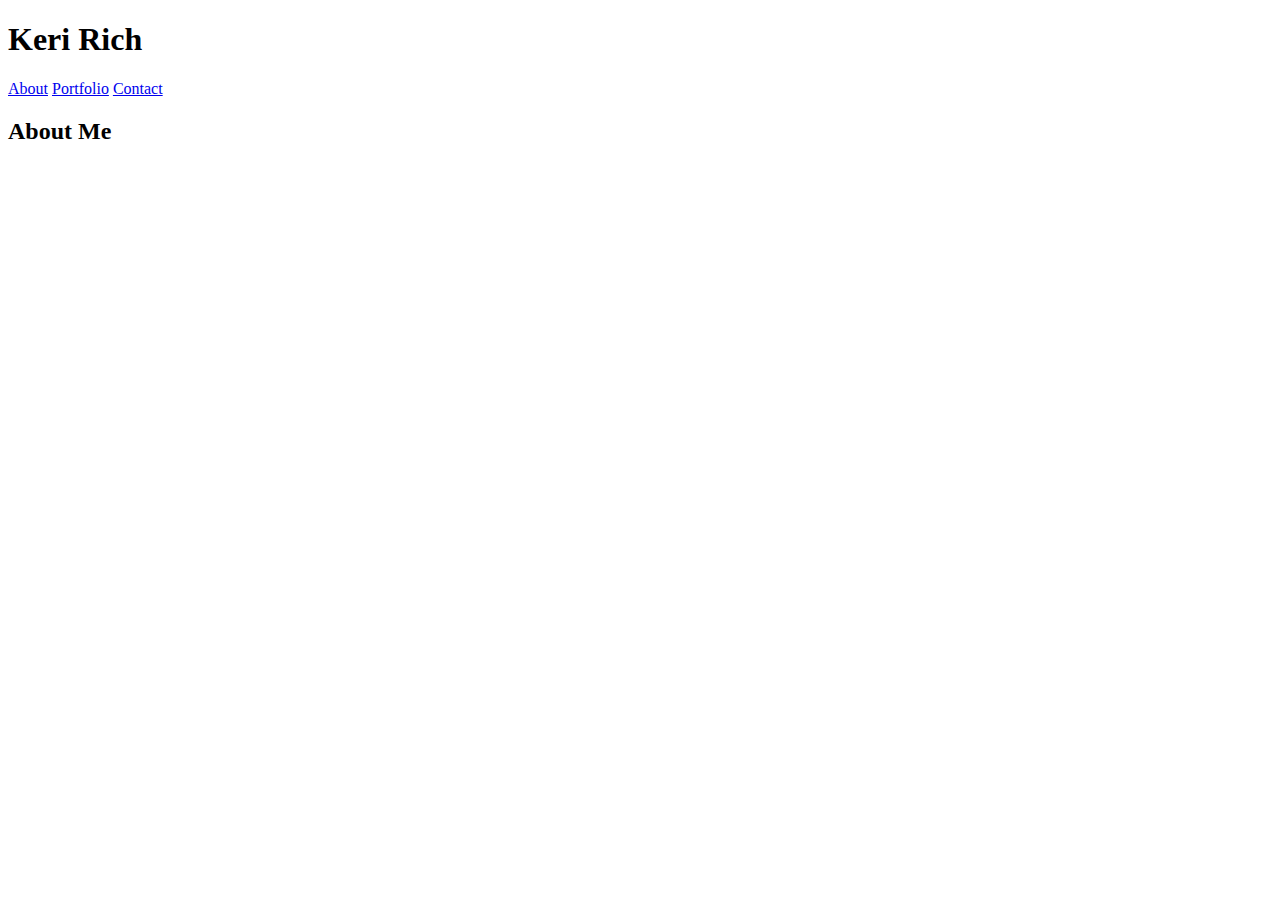
==== index.html @ aa4e1f08 "Setting up main bio sections" ====
<!DOCTYPE html>
<html lang="en">
<head>
    <meta charset="UTF-8">
    <meta name="viewport" content="width=device-width, initial-scale=1.0">
    <meta http-equiv="X-UA-Compatible" content="ie=edge">
    <title>Keri's Portfolio</title>
</head>
<body>
    <header>
        <h1>Keri Rich</h1>

    <!-- Top left navigation bar -->
        <section id="NavBar">
            <a href="#">About</a>
            <a href="#">Portfolio</a>
            <a href="#">Contact</a>
        </section>
    </header>

    <div class="Main Content">
        <h2>About Me</h2>

        <!-- Bio Image -->
        <section id="Bio-Image">
 
        </section>

        <!-- Bio Content -->
        <section id="Bio-Content">

        </section>

    </div>

    
</body>
</html>
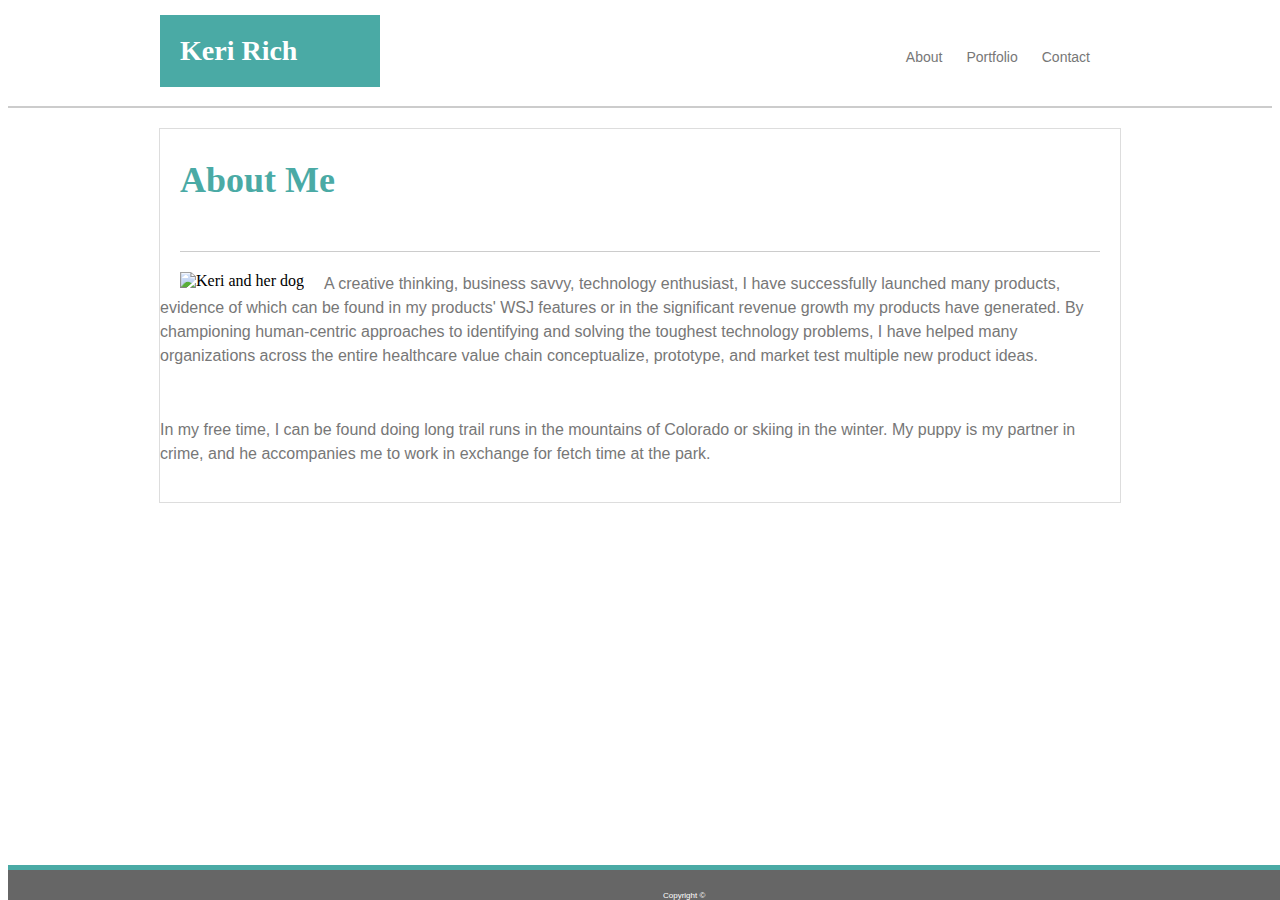
==== commit 6ea88f84: "Positioning of elements" ====
--- a/index.html
+++ b/index.html
@@ -5,34 +5,47 @@
     <meta name="viewport" content="width=device-width, initial-scale=1.0">
     <meta http-equiv="X-UA-Compatible" content="ie=edge">
     <title>Keri's Portfolio</title>
+    <link rel = "stylesheet" href = "Assets/CSS/reset.css" />    
+    <link rel = "stylesheet" href = "Assets/CSS/style.css" />
 </head>
-<body>
+<body background="Assets/Images/backgroundimage.png">
     <header>
+        <div class="Heading-Box">
+    <!-- Name box in the top right -->
         <h1>Keri Rich</h1>
 
     <!-- Top left navigation bar -->
-        <section id="NavBar">
+        <div id="NavBar">
             <a href="#">About</a>
             <a href="#">Portfolio</a>
             <a href="#">Contact</a>
-        </section>
+        </div>
+        </div>
     </header>
 
-    <div class="Main Content">
-        <h2>About Me</h2>
+    <section>
 
-        <!-- Bio Image -->
-        <section id="Bio-Image">
- 
-        </section>
+        <!-- Content headers -->
+        <div id="About-Me-Heading">
+            <h2>About Me</h2>
+        </div>
+        <div id="About-Me-Image">
+            <!-- Bio Image -->
+            <img id="Bio-Image" src="Assets/Images/Portfoliopic.jpeg" alt="Keri and her dog" height="200" width="139"> 
+        </div>
+        <div id="About-Me-Text">    
+            <p>A creative thinking, business savvy, technology enthusiast, I have successfully launched many products, evidence of which can be found in my products' WSJ features or in the significant revenue growth my products have generated. By championing human-centric approaches to identifying and solving the toughest technology problems, I have helped many organizations across the entire healthcare value chain conceptualize, prototype, and market test multiple new product ideas. </p>
+            <br>
+            <p>In my free time, I can be found doing long trail runs in the mountains of Colorado or skiing in the winter.  My puppy is my partner in crime, and he accompanies me to work in exchange for fetch time at the park. </p>
+        </div>
 
-        <!-- Bio Content -->
-        <section id="Bio-Content">
+    </section>
 
-        </section>
+    <footer>
+        <div id="Footer-Text">
+            Copyright &copy;
+        </div>
+    </footer>
 
-    </div>
-
-    
 </body>
 </html>--- a/Assets/CSS/style.css
+++ b/Assets/CSS/style.css
@@ -0,0 +1,118 @@
+header {
+    background: white;
+    border-bottom-style: solid;
+    border-width: 2px;
+    border-color: #cccccc; 
+    padding: 20px;
+    position: relative;
+    overflow: auto;
+  }  
+
+.Heading-Box {
+    width: 960px;  
+    margin: auto;
+    bottom: 0px;
+  }
+
+  h1 {
+    padding: 20px;
+    width: 180px;
+    float: left;
+    position: absolute;
+    bottom: 0px;
+    font-size: 28px;
+    color: white;
+    font-family: Georgia, 'Times New Roman', Times, serif;
+    background:#4aaaa5;   
+    font-weight: bold;
+    z-index: 3;
+  }
+
+  #NavBar {
+      background: white;
+      padding: 20px;
+      text-align: right;
+      color: #666666;
+      z-index: 2;
+    }
+    
+section {
+        margin-top: 20px;
+        margin-bottom: 20px;
+        padding-bottom: 20px;
+        margin-left: auto;
+        margin-right: auto;
+        overflow: auto;
+        clear: both;
+        width: 960px;
+        background: white;
+        border-style: solid;
+        border-width: thin;
+        border-color: #dddddd; 
+    }
+    
+    p {
+        color: #777777;
+        line-height: 1.5;
+        font-family: Arial, Helvetica, sans-serif;
+    }
+    
+    a {
+        color: #777777;
+        font-family: Arial, Helvetica, sans-serif;
+        padding: 10px;
+        font-size: 14px;
+        text-decoration: none;
+    }
+    
+    h2 {
+        font-family: Georgia, 'Times New Roman', Times, serif;
+        font-weight: bold;
+    }
+    
+    
+#About-Me-Heading {
+    padding-bottom: 20px;
+    margin: 20px;
+    border-bottom-style: solid;
+    border-color: #cccccc;
+    border-width: thin; 
+    font-family: Georgia, 'Times New Roman', Times, serif;
+    color: #4aaaa5;
+    font-size: 24px;
+}
+
+#About-Me-Image {
+    padding-left: 20px;
+    padding-right: 20px;
+    float: left;
+}
+
+#About-Me-Text {
+    height: 100%;
+    padding-right: 20px;
+}
+
+
+footer {
+    clear: both;
+    background:#666666;
+    padding: 15px;
+    border-top-style: solid;
+    border-width: thick;
+    width: 100%;
+    border-color: #4aaaa5; 
+    position: fixed;
+    bottom: 0px;
+
+}
+
+#Footer-Text {
+    color: white;
+    text-align: center;
+    font-size: 8px;
+    position: absolute;
+    bottom: 0px;
+    left: 50%;
+    font-family: Arial, Helvetica, sans-serif;
+}
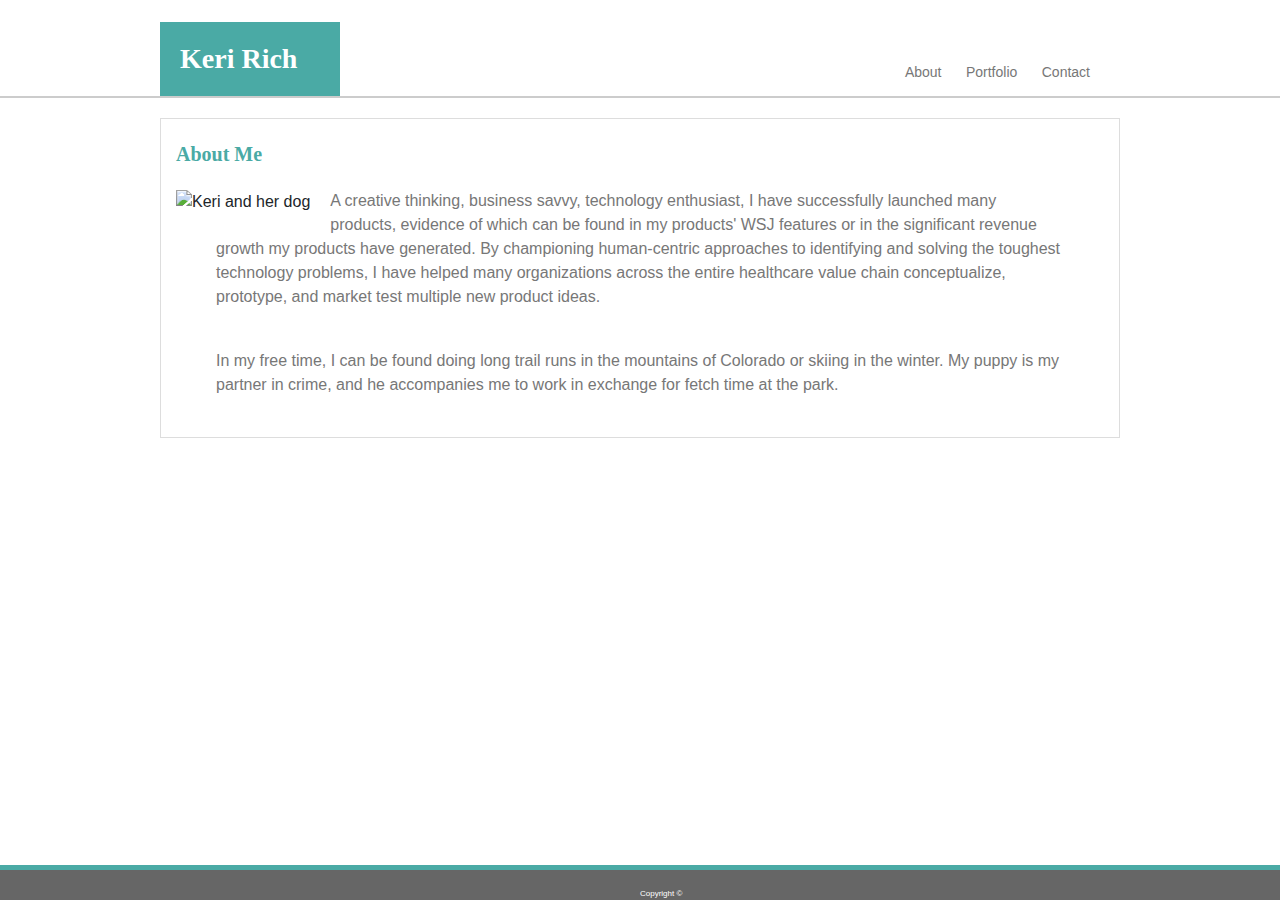
==== commit da44fb8f: "Final cleanup of the nav on all pages" ====
--- a/index.html
+++ b/index.html
@@ -7,38 +7,41 @@
     <title>Keri's Portfolio</title>
     <link rel = "stylesheet" href = "Assets/CSS/reset.css" />    
     <link rel = "stylesheet" href = "Assets/CSS/style.css" />
+    <link rel = "stylesheet" href = "https://maxcdn.bootstrapcdn.com/bootstrap/4.0.0/css/bootstrap.min.css" />
 </head>
 <body background="Assets/Images/backgroundimage.png">
     <header>
-        <div class="Heading-Box">
-    <!-- Name box in the top right -->
-        <h1>Keri Rich</h1>
-
-    <!-- Top left navigation bar -->
-        <div id="NavBar">
-            <a href="#">About</a>
-            <a href="#">Portfolio</a>
-            <a href="#">Contact</a>
-        </div>
-        </div>
+            <div class="Heading-Box">
+        <!-- Name box in the top right -->
+            <h1 id="Name">Keri Rich</h1>
+    
+        <!-- Top left navigation bar -->
+            <div id="NavBar">
+                <a href="index.html">About</a>
+                <a href="portfolio.html">Portfolio</a>
+                <a href="contact.html">Contact</a>
+            </div>
+            </div>
     </header>
-
     <section>
-
-        <!-- Content headers -->
-        <div id="About-Me-Heading">
-            <h2>About Me</h2>
-        </div>
-        <div id="About-Me-Image">
-            <!-- Bio Image -->
-            <img id="Bio-Image" src="Assets/Images/Portfoliopic.jpeg" alt="Keri and her dog" height="200" width="139"> 
-        </div>
-        <div id="About-Me-Text">    
-            <p>A creative thinking, business savvy, technology enthusiast, I have successfully launched many products, evidence of which can be found in my products' WSJ features or in the significant revenue growth my products have generated. By championing human-centric approaches to identifying and solving the toughest technology problems, I have helped many organizations across the entire healthcare value chain conceptualize, prototype, and market test multiple new product ideas. </p>
-            <br>
-            <p>In my free time, I can be found doing long trail runs in the mountains of Colorado or skiing in the winter.  My puppy is my partner in crime, and he accompanies me to work in exchange for fetch time at the park. </p>
-        </div>
-
+        <div class="container">
+            <div class="row">
+                <div class="col-md-12">
+                    <div class="Section-Heading">About Me</div>
+                </div>
+            </div>
+            <div class="row">
+                <div class="col-md-12">
+                    <div id="About-Me-Image">
+                        <img id="Bio-Image" src="Assets/Images/Portfoliopic.jpeg" alt="Keri and her dog" height="200" width="139"> 
+                    </div>
+                    <div id="Body-Text">    
+                        <p>A creative thinking, business savvy, technology enthusiast, I have successfully launched many products, evidence of which can be found in my products' WSJ features or in the significant revenue growth my products have generated. By championing human-centric approaches to identifying and solving the toughest technology problems, I have helped many organizations across the entire healthcare value chain conceptualize, prototype, and market test multiple new product ideas. </p>
+                        <br>
+                        <p>In my free time, I can be found doing long trail runs in the mountains of Colorado or skiing in the winter.  My puppy is my partner in crime, and he accompanies me to work in exchange for fetch time at the park. </p>
+                    </div>
+            </div>
+        </div>    
     </section>
 
     <footer>
--- a/Assets/CSS/style.css
+++ b/Assets/CSS/style.css
@@ -3,20 +3,19 @@
     border-bottom-style: solid;
     border-width: 2px;
     border-color: #cccccc; 
-    padding: 20px;
+    padding-top: 40px;
     position: relative;
     overflow: auto;
   }  
 
 .Heading-Box {
-    width: 960px;  
+    width: 960px;
+    height: 56px;  
     margin: auto;
-    bottom: 0px;
   }
 
   h1 {
     padding: 20px;
-    width: 180px;
     float: left;
     position: absolute;
     bottom: 0px;
@@ -26,6 +25,7 @@
     background:#4aaaa5;   
     font-weight: bold;
     z-index: 3;
+    margin-bottom: 0px !important;
   }
 
   #NavBar {
@@ -34,6 +34,9 @@
       text-align: right;
       color: #666666;
       z-index: 2;
+      position: relative;
+      bottom: 0;
+      right: 0;
     }
     
 section {
@@ -58,7 +61,7 @@
     }
     
     a {
-        color: #777777;
+        color: #777777 !important;
         font-family: Arial, Helvetica, sans-serif;
         padding: 10px;
         font-size: 14px;
@@ -68,29 +71,61 @@
     h2 {
         font-family: Georgia, 'Times New Roman', Times, serif;
         font-weight: bold;
+        color: #4aaaa5;
+        margin: 20px;
+        font-size: 20px;
+    }
+
+    .Section-Heading {
+        font-family: Georgia, 'Times New Roman', Times, serif;
+        font-weight: bold;
+        color: #4aaaa5;
+        font-size: 20px;
+        margin-top: 20px;
+    }
+
+    h5 {
+        font-family: Georgia, 'Times New Roman', Times, serif;
+        font-weight: none;
+        margin-bottom: 0px !important;
     }
     
-    
-#About-Me-Heading {
+#Name {
+    padding: 20px;
+    width: 180px;
+    float: left;
+    position: absolute;
+    bottom: 0px;
+    font-size: 28px;
+    color: white;
+    font-family: Georgia, 'Times New Roman', Times, serif;
+    background:#4aaaa5;   
+    font-weight: bold;
+    z-index: 3;
+  }
+}    
+
+#Section-Heading {
     padding-bottom: 20px;
     margin: 20px;
     border-bottom-style: solid;
     border-color: #cccccc;
     border-width: thin; 
     font-family: Georgia, 'Times New Roman', Times, serif;
-    color: #4aaaa5;
     font-size: 24px;
 }
 
 #About-Me-Image {
-    padding-left: 20px;
     padding-right: 20px;
+    margin-top: 20px;
     float: left;
 }
 
-#About-Me-Text {
+#Body-Text {
     height: 100%;
+    padding-left: 20px;
     padding-right: 20px;
+    margin: 20px;
 }
 
 
@@ -116,3 +151,32 @@
     left: 50%;
     font-family: Arial, Helvetica, sans-serif;
 }
+.card {
+    margin: 20px;
+    border: none;
+}
+.card-title {
+    margin-bottom: 0px;
+}
+
+.card-deck {
+    width: 960px;
+    margin: auto;
+}
+
+.card-body {
+    z-index: 3;
+    position: absolute;
+    bottom: 5px;
+    background: #4aaaa5;
+    color: white;
+    width: 100%;
+    text-align: center;
+    vertical-align: center;
+    padding: 1rem !important; 
+}
+
+
+.card-deck {
+    clear: both;
+}
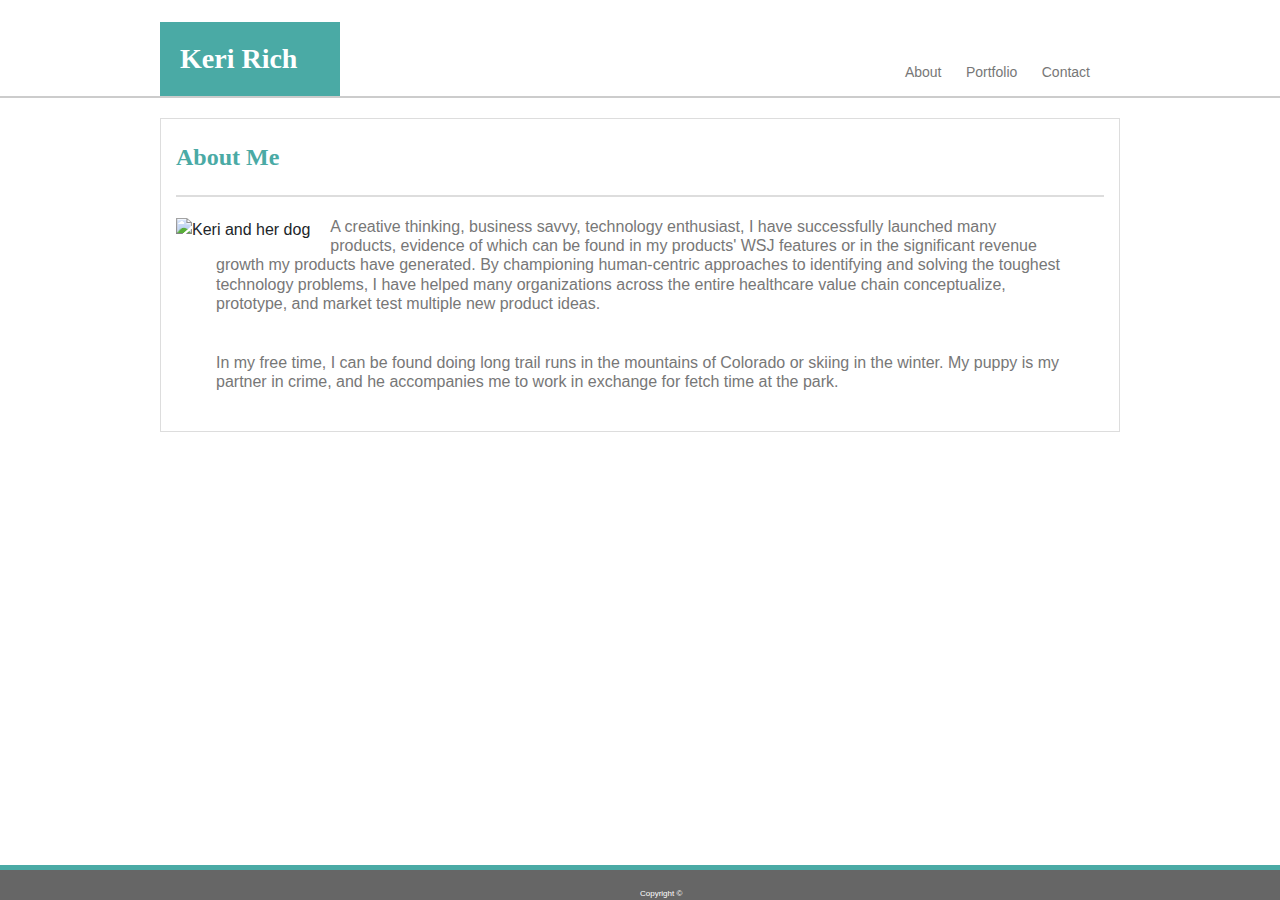
==== commit 72df8985: "Finishing up form fields" ====
--- a/index.html
+++ b/index.html
@@ -28,6 +28,7 @@
             <div class="row">
                 <div class="col-md-12">
                     <div class="Section-Heading">About Me</div>
+                    <div class = "Section-Border"></div>
                 </div>
             </div>
             <div class="row">
--- a/Assets/CSS/style.css
+++ b/Assets/CSS/style.css
@@ -56,7 +56,7 @@
     
     p {
         color: #777777;
-        line-height: 1.5;
+        line-height: 1.2;
         font-family: Arial, Helvetica, sans-serif;
     }
     
@@ -80,7 +80,14 @@
         font-family: Georgia, 'Times New Roman', Times, serif;
         font-weight: bold;
         color: #4aaaa5;
-        font-size: 20px;
+        font-size: 24px;
+        margin-top: 20px;
+    }
+    
+    .Section-Border {
+        border-bottom-style: solid;
+        border-bottom-width: 2px;
+        border-bottom-color: #dddddd; 
         margin-top: 20px;
     }
 
@@ -176,7 +183,30 @@
     padding: 1rem !important; 
 }
 
-
-.card-deck {
-    clear: both;
-}
+.form-group {
+    font-family: Arial, Helvetica, sans-serif;
+    color: #777777;
+    margin-top: 20px;
+    font-size: 18px;
+}
+
+.btn {
+    background-color: #4aaaa5;
+    color: white;
+    font-family: Arial, Helvetica, sans-serif;
+    text-align: center;
+    border-radius: 0rem !important;
+}
+
+#formGroupInput {
+    font-size: 12px;
+    color: #777777;
+    border-radius: 0rem !important;
+}
+
+#messageGroupInput {
+    font-size: 12px;
+    color: #777777;
+    border-radius: 0rem !important;
+    height: 300px;
+}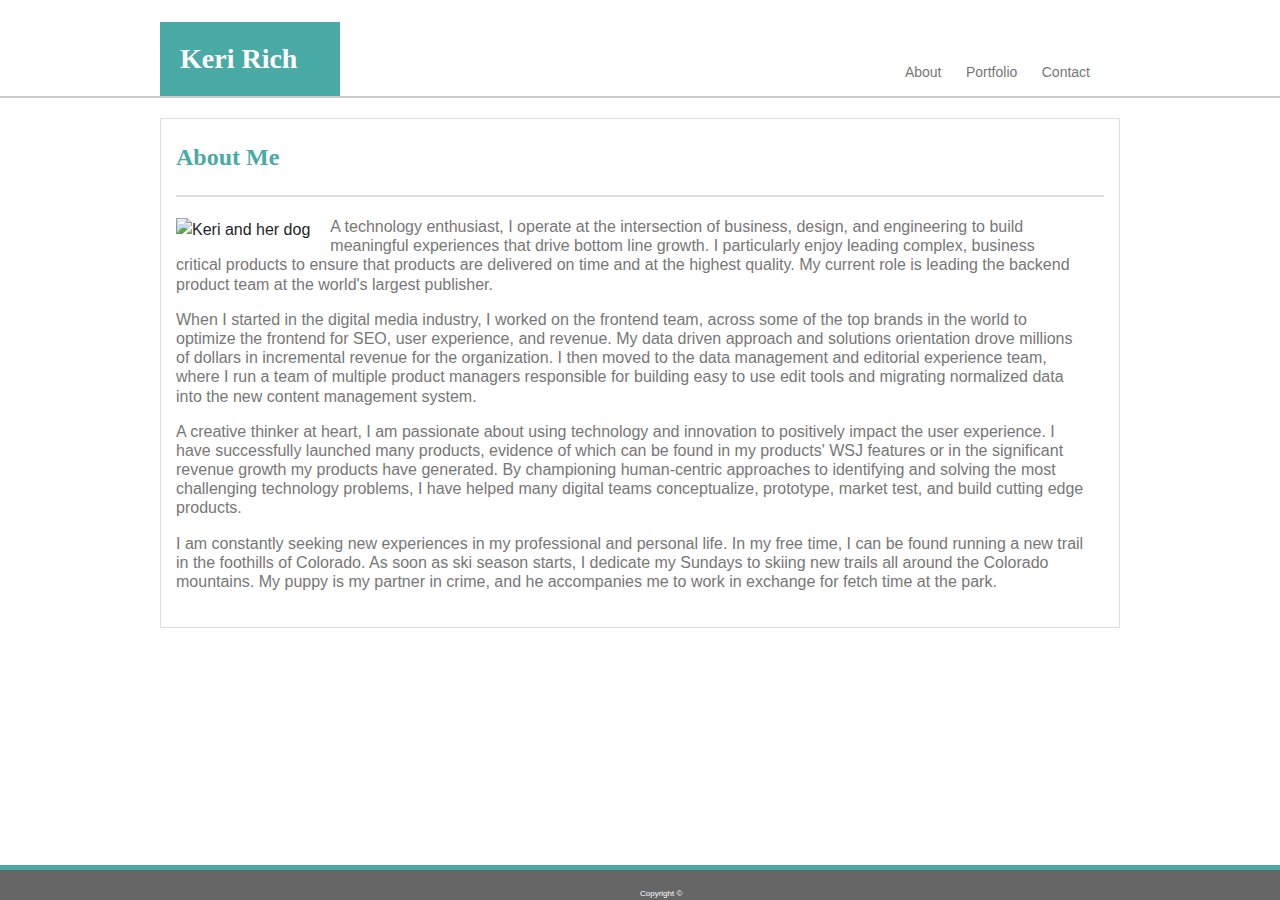
==== commit c06eb53e: "Updating person statement" ====
--- a/index.html
+++ b/index.html
@@ -26,20 +26,24 @@
     <section>
         <div class="container">
             <div class="row">
-                <div class="col-md-12">
+                <div class="col-sm-12">
                     <div class="Section-Heading">About Me</div>
                     <div class = "Section-Border"></div>
                 </div>
             </div>
             <div class="row">
-                <div class="col-md-12">
+                <div class="col-sm-12">
                     <div id="About-Me-Image">
                         <img id="Bio-Image" src="Assets/Images/Portfoliopic.jpeg" alt="Keri and her dog" height="200" width="139"> 
                     </div>
                     <div id="Body-Text">    
-                        <p>A creative thinking, business savvy, technology enthusiast, I have successfully launched many products, evidence of which can be found in my products' WSJ features or in the significant revenue growth my products have generated. By championing human-centric approaches to identifying and solving the toughest technology problems, I have helped many organizations across the entire healthcare value chain conceptualize, prototype, and market test multiple new product ideas. </p>
-                        <br>
-                        <p>In my free time, I can be found doing long trail runs in the mountains of Colorado or skiing in the winter.  My puppy is my partner in crime, and he accompanies me to work in exchange for fetch time at the park. </p>
+                        <p>A technology enthusiast, I operate at the intersection of business, design, and engineering to build meaningful experiences that drive bottom line growth.  I particularly enjoy leading complex, business critical products to ensure that products are delivered on time and at the highest quality. My current role is leading the backend product team at the world's largest publisher.</p>
+
+                        <p>When I started in the digital media industry, I worked on the frontend team, across some of the top brands in the world to optimize the frontend for SEO, user experience, and revenue.  My data driven approach and solutions orientation drove millions of dollars in incremental revenue for the organization.  I then moved to the data management and editorial experience team, where I run a team of multiple product managers responsible for building easy to use edit tools and migrating normalized data into the new content management system. </p>
+
+                        <p>A creative thinker at heart, I am passionate about using technology and innovation to positively impact the user experience.  I have successfully launched many products, evidence of which can be found in my products' WSJ features or in the significant revenue growth my products have generated. By championing human-centric approaches to identifying and solving the most challenging technology problems, I have helped many digital teams conceptualize, prototype, market test, and build cutting edge products. </p>
+
+                        <p>I am constantly seeking new experiences in my professional and personal life.  In my free time, I can be found running a new trail in the foothills of Colorado.  As soon as ski season starts, I dedicate my Sundays to skiing new trails all around the Colorado mountains.  My puppy is my partner in crime, and he accompanies me to work in exchange for fetch time at the park. </p>
                     </div>
             </div>
         </div>    
--- a/Assets/CSS/style.css
+++ b/Assets/CSS/style.css
@@ -45,6 +45,7 @@
         padding-bottom: 20px;
         margin-left: auto;
         margin-right: auto;
+        margin-bottom: 120px;
         overflow: auto;
         clear: both;
         width: 960px;
@@ -130,9 +131,8 @@
 
 #Body-Text {
     height: 100%;
-    padding-left: 20px;
     padding-right: 20px;
-    margin: 20px;
+    margin-top: 20px;
 }
 
 
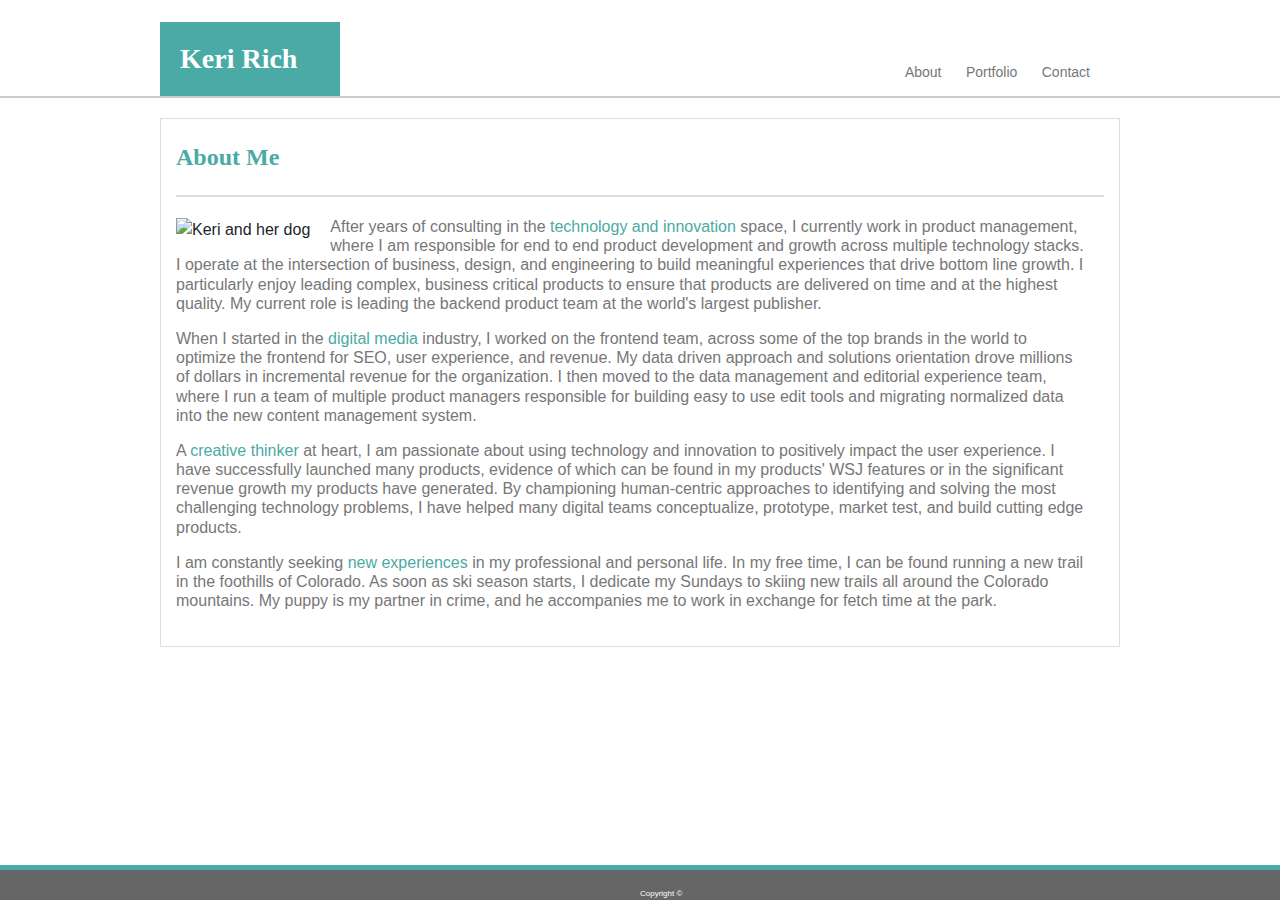
==== commit 1d624f21: "Fixed typos" ====
--- a/index.html
+++ b/index.html
@@ -34,16 +34,16 @@
             <div class="row">
                 <div class="col-sm-12">
                     <div id="About-Me-Image">
-                        <img id="Bio-Image" src="Assets/Images/Portfoliopic.jpeg" alt="Keri and her dog" height="200" width="139"> 
+                        <img id="Bio-Image" src="Assets/Images/Portfoliopic.jpeg" alt="Keri and her dog" height="250" width="175"> 
                     </div>
                     <div id="Body-Text">    
-                        <p>A technology enthusiast, I operate at the intersection of business, design, and engineering to build meaningful experiences that drive bottom line growth.  I particularly enjoy leading complex, business critical products to ensure that products are delivered on time and at the highest quality. My current role is leading the backend product team at the world's largest publisher.</p>
+                        <p>After years of consulting in the <span style="color: #4aaaa5"> technology and innovation</span> space, I currently work in product management, where I am responsible for end to end product development and growth across multiple technology stacks.  I operate at the intersection of business, design, and engineering to build meaningful experiences that drive bottom line growth.  I particularly enjoy leading complex, business critical products to ensure that products are delivered on time and at the highest quality. My current role is leading the backend product team at the world's largest publisher.</p>
 
-                        <p>When I started in the digital media industry, I worked on the frontend team, across some of the top brands in the world to optimize the frontend for SEO, user experience, and revenue.  My data driven approach and solutions orientation drove millions of dollars in incremental revenue for the organization.  I then moved to the data management and editorial experience team, where I run a team of multiple product managers responsible for building easy to use edit tools and migrating normalized data into the new content management system. </p>
+                        <p>When I started in the <span style="color: #4aaaa5"> digital media</span> industry, I worked on the frontend team, across some of the top brands in the world to optimize the frontend for SEO, user experience, and revenue.  My data driven approach and solutions orientation drove millions of dollars in incremental revenue for the organization.  I then moved to the data management and editorial experience team, where I run a team of multiple product managers responsible for building easy to use edit tools and migrating normalized data into the new content management system. </p>
 
-                        <p>A creative thinker at heart, I am passionate about using technology and innovation to positively impact the user experience.  I have successfully launched many products, evidence of which can be found in my products' WSJ features or in the significant revenue growth my products have generated. By championing human-centric approaches to identifying and solving the most challenging technology problems, I have helped many digital teams conceptualize, prototype, market test, and build cutting edge products. </p>
+                        <p>A <span style="color: #4aaaa5">creative thinker</span> at heart, I am passionate about using technology and innovation to positively impact the user experience.  I have successfully launched many products, evidence of which can be found in my products' WSJ features or in the significant revenue growth my products have generated. By championing human-centric approaches to identifying and solving the most challenging technology problems, I have helped many digital teams conceptualize, prototype, market test, and build cutting edge products. </p>
 
-                        <p>I am constantly seeking new experiences in my professional and personal life.  In my free time, I can be found running a new trail in the foothills of Colorado.  As soon as ski season starts, I dedicate my Sundays to skiing new trails all around the Colorado mountains.  My puppy is my partner in crime, and he accompanies me to work in exchange for fetch time at the park. </p>
+                        <p>I am constantly seeking <span style="color: #4aaaa5"> new experiences</span> in my professional and personal life.  In my free time, I can be found running a new trail in the foothills of Colorado.  As soon as ski season starts, I dedicate my Sundays to skiing new trails all around the Colorado mountains.  My puppy is my partner in crime, and he accompanies me to work in exchange for fetch time at the park. </p>
                     </div>
             </div>
         </div>    
